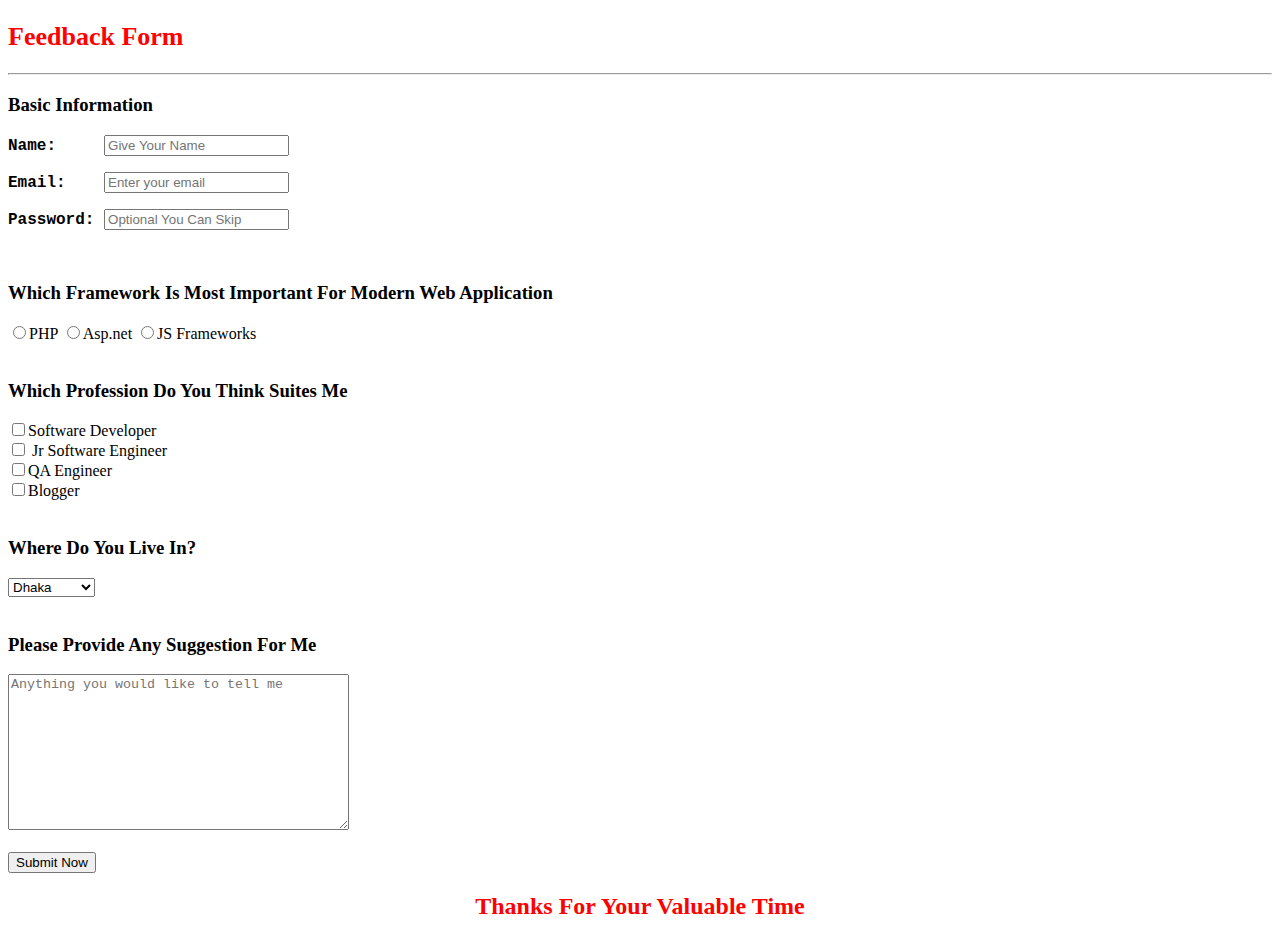
==== feedback.html @ b2bd78a5 "Sending files from local repository to git" ====
<!DOCTYPE html>
<html lang="en">
<head>
    <meta charset="UTF-8">
    <meta name="viewport" content="width=device-width, initial-scale=1.0">

    <title>Anthor Kumar Das</title>
</head>
<body>
    <h2 style="color: red;font-size: 26px;">Feedback Form</h2>
    <hr>
<form action="https://formsubmit.co/antordas594@gmail.com" method="POST">
    <!--To add your email first verify your email here https://formsubmit.co/email-link and then replace your mail on the previous line -->
<h3>Basic Information</h3>
<pre style="font-size: 16px;font-weight: bold;">Name:     <input type="text" placeholder="Give Your Name"></pre>
<pre style="font-size: 16px;font-weight: bold;">Email:    <input type="text" placeholder="Enter your email"></pre>
<pre style="font-size: 16px;font-weight: bold;">Password: <input type="password" placeholder="Optional You Can Skip"></pre>
<br>
<h3>Which Framework Is Most Important For Modern Web Application</h3>
<label for="php">
    <input type="radio" value="PHP" name="class" id="php">PHP
</label>
<label for="asp.net">
    <input type="radio" value="Asp.net" name="class" id="asp.net">Asp.net
</label>
<label for="js">
    <input type="radio" value="JS Frameworks" name="class" id="js">JS Frameworks
</label>
<br>
<br>
<h3>Which Profession Do You Think Suites Me</h3>
<input type="checkbox" value="Software Developer" name="Profession">Software Developer
<br>
<input type="checkbox" value="Jr Software Engineer" name="Profession"> Jr Software Engineer
<br>
<input type="checkbox" value="QA Engineer" name="Profession">QA Engineer
<br>
<input type="checkbox" value="Blogger" name="Profession">Blogger
<br>
<br>

<h3>Where Do You Live In?</h3>
<select id="city">
    <option value="Dhaka">Dhaka</option>
    <option value="Chittagong">Chittagong</option>
    <option value="Khulna">Khulna</option>
    <option value="Rajshahi">Rajshahi</option>
    <option value="Sylhet">Sylhet</option>
    <option value="Rangpur">Rangpur</option>
    <option value="Other">Others</option>
</select>
<br>
<br>
<h3>Please Provide Any Suggestion For Me</h3>
<textarea type="text" placeholder="Anything you would like to tell me" rows="10" cols="40"></textarea>
<br>
<br>
<input type="submit" name="Submit" value="Submit Now">
<br>
<footer>
    <h2 style="text-align: center;color: red;">Thanks For Your Valuable Time</h2>
</footer>

</form>
    
</body>
</html>
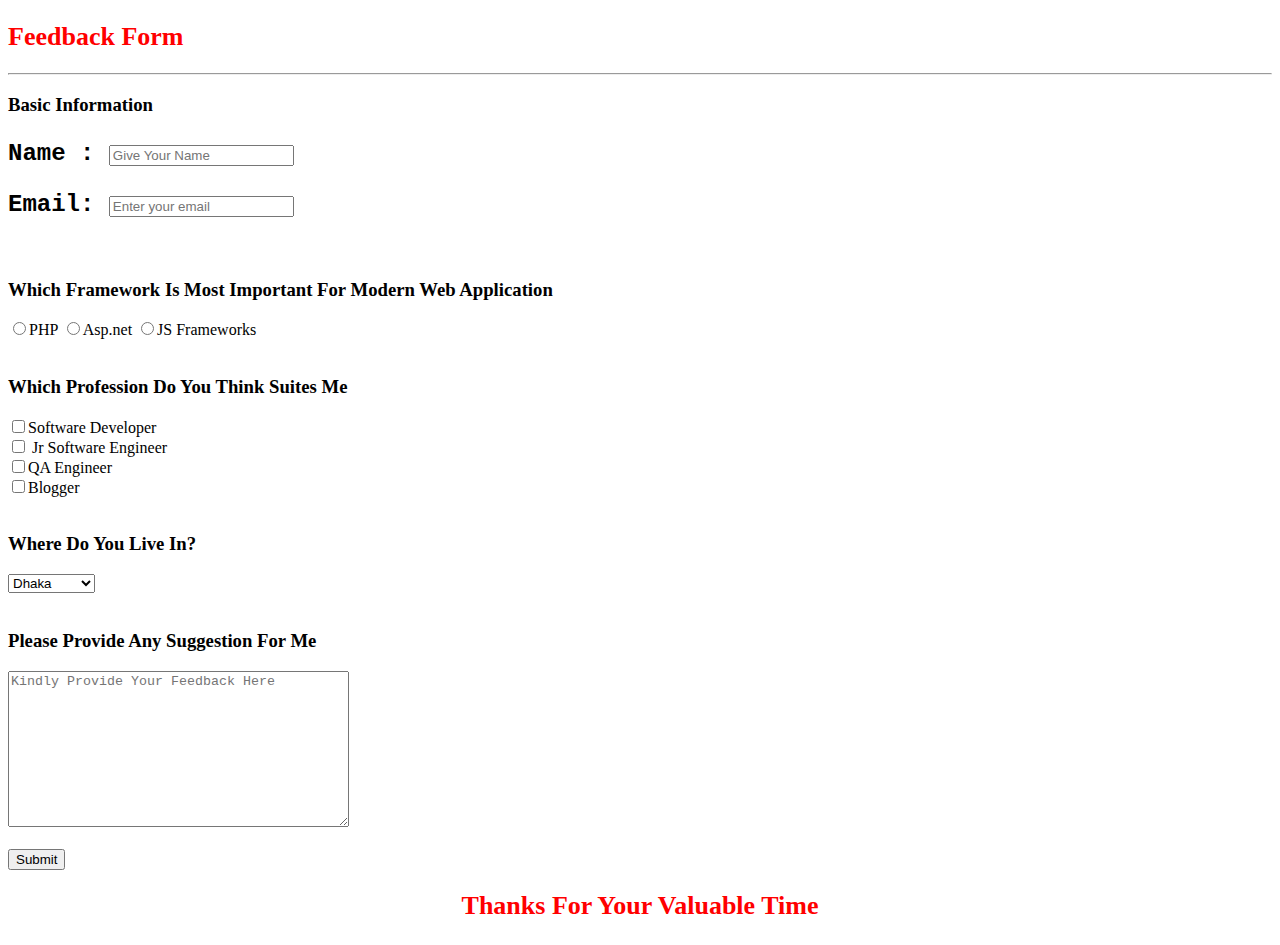
==== commit cbad1559: "Final Modification" ====
--- a/feedback.html
+++ b/feedback.html
@@ -3,28 +3,28 @@
 <head>
     <meta charset="UTF-8">
     <meta name="viewport" content="width=device-width, initial-scale=1.0">
+    <link rel="stylesheet" href="Style.css">
 
-    <title>Anthor Kumar Das</title>
+    <title>Feedback Form</title>
 </head>
 <body>
-    <h2 style="color: red;font-size: 26px;">Feedback Form</h2>
+    <h2>Feedback Form</h2>
     <hr>
-<form action="https://formsubmit.co/antordas594@gmail.com" method="POST">
+<form action="https://formsubmit.co/4e744bce2d3b36e5f0f1989c317b7002" method="POST">
     <!--To add your email first verify your email here https://formsubmit.co/email-link and then replace your mail on the previous line -->
 <h3>Basic Information</h3>
-<pre style="font-size: 16px;font-weight: bold;">Name:     <input type="text" placeholder="Give Your Name"></pre>
-<pre style="font-size: 16px;font-weight: bold;">Email:    <input type="text" placeholder="Enter your email"></pre>
-<pre style="font-size: 16px;font-weight: bold;">Password: <input type="password" placeholder="Optional You Can Skip"></pre>
+<pre class="pr">Name : <input type="text" name="Name" placeholder="Give Your Name" class="contact-inputs" required></pre>
+<pre class="pr">Email: <input type="email" name="Email" placeholder="Enter your email" class="contact-inputs" required></pre>
 <br>
 <h3>Which Framework Is Most Important For Modern Web Application</h3>
 <label for="php">
-    <input type="radio" value="PHP" name="class" id="php">PHP
+    <input type="radio" value="PHP" name="Framework" id="php">PHP
 </label>
 <label for="asp.net">
-    <input type="radio" value="Asp.net" name="class" id="asp.net">Asp.net
+    <input type="radio" value="Asp.net" name="Framework" id="asp.net">Asp.net
 </label>
 <label for="js">
-    <input type="radio" value="JS Frameworks" name="class" id="js">JS Frameworks
+    <input type="radio" value="JS Frameworks" name="Framework" id="js">JS Frameworks
 </label>
 <br>
 <br>
@@ -40,7 +40,7 @@
 <br>
 
 <h3>Where Do You Live In?</h3>
-<select id="city">
+<select id="city" name="City" class="contact-inputs" required>
     <option value="Dhaka">Dhaka</option>
     <option value="Chittagong">Chittagong</option>
     <option value="Khulna">Khulna</option>
@@ -52,10 +52,10 @@
 <br>
 <br>
 <h3>Please Provide Any Suggestion For Me</h3>
-<textarea type="text" placeholder="Anything you would like to tell me" rows="10" cols="40"></textarea>
+<textarea name="Feedback" placeholder="Kindly Provide Your Feedback Here" class="contact-inputs" rows="10" cols="40"></textarea>
 <br>
 <br>
-<input type="submit" name="Submit" value="Submit Now">
+<button type="submit">Submit</button>
 <br>
 <footer>
     <h2 style="text-align: center;color: red;">Thanks For Your Valuable Time</h2>
--- a/Style.css
+++ b/Style.css
@@ -0,0 +1,56 @@
+.container{
+    display: flex; 
+    align-items: left;
+    justify-content: left;
+}
+table {
+    border-collapse: collapse;
+    border: 1px solid black; 
+   
+}
+th, td {
+    border: 1px solid black; 
+   
+    padding: 10px; 
+  
+    text-align: left; 
+   
+}
+caption {
+    caption-side: top; 
+   
+    font-weight: bold; 
+  
+    margin-bottom: 10px; 
+   
+}
+
+    .fa-location-dot{
+        color:green;
+    }
+    .fa-phone{
+        color:blue;
+    }
+    .fa-envelope{
+        color:red;
+    }
+    img{
+        float: left; 
+        margin: 20px; 
+        height: 150px; 
+        width: 150px;
+    }
+    p{
+        color:blue;font-size: 20px;
+    }
+    article{
+        font-size: 18px;
+    }
+    h2{
+       color: red;
+       font-size: 26px;
+    }
+    .pr{
+        font-size: 24px;
+        font-weight: bold;
+    }